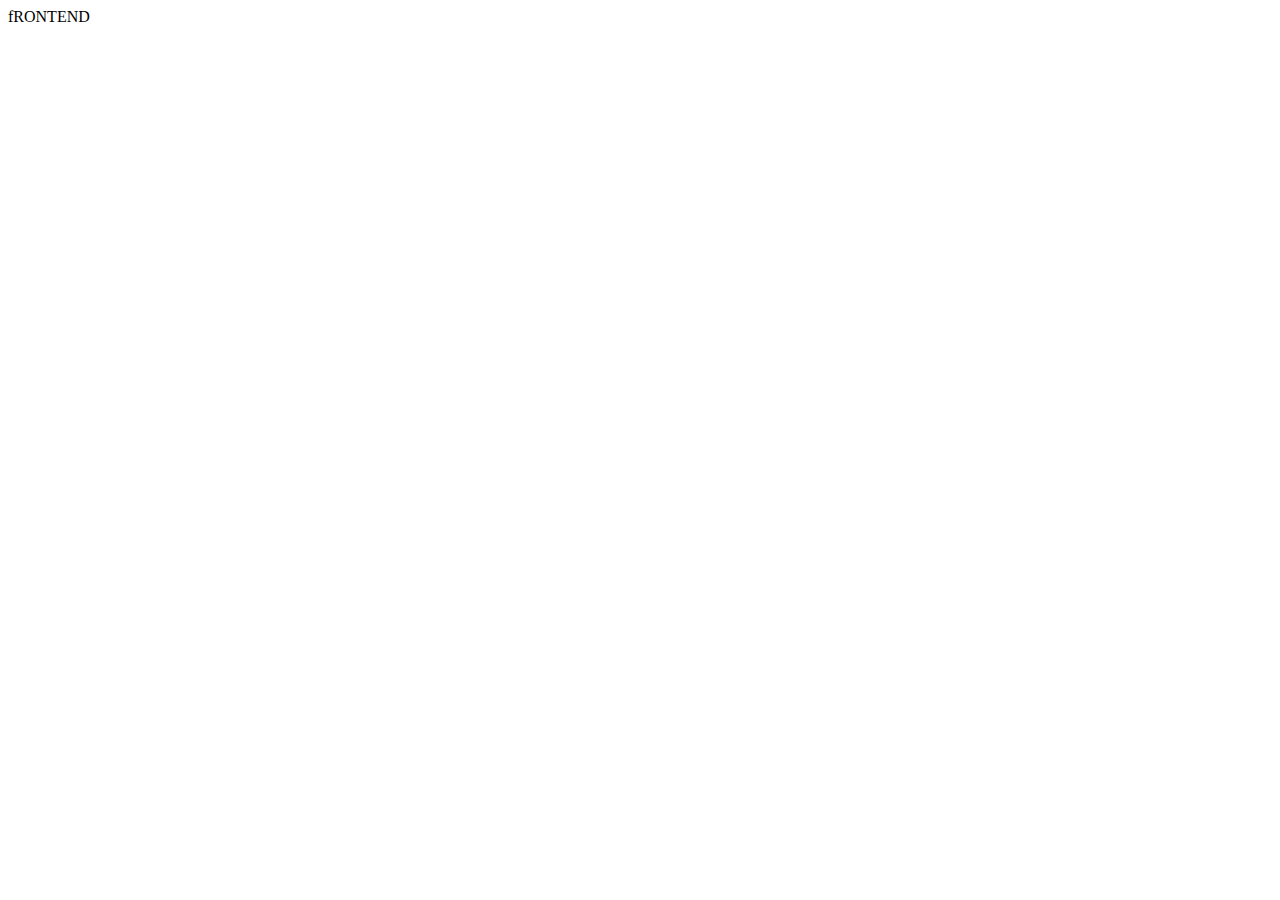
==== frontend/Student_registration_app/index.html @ fdd5393b "frontend" ====
<!DOCTYPE html>
<html lang="en">
  <head>
    <meta charset="UTF-8" />
    <meta name="viewport" content="width=device-width, initial-scale=1.0" />
    <link
      href="https://cdn.jsdelivr.net/npm/bootstrap@5.3.2/dist/css/bootstrap.min.css"
      rel="stylesheet"
      integrity="sha384-T3c6CoIi6uLrA9TneNEoa7RxnatzjcDSCmG1MXxSR1GAsXEV/Dwwykc2MPK8M2HN"
      crossorigin="anonymous"
    />
    <link rel="stylesheet" href="style.css" />
    <title>Student Registration</title>
  </head>
  <body>

    fRONTEND

    <script
      src="https://cdn.jsdelivr.net/npm/bootstrap@5.3.2/dist/js/bootstrap.bundle.min.js"
      integrity="sha384-C6RzsynM9kWDrMNeT87bh95OGNyZPhcTNXj1NW7RuBCsyN/o0jlpcV8Qyq46cDfL"
      crossorigin="anonymous"
    ></script>
  </body>
</html>
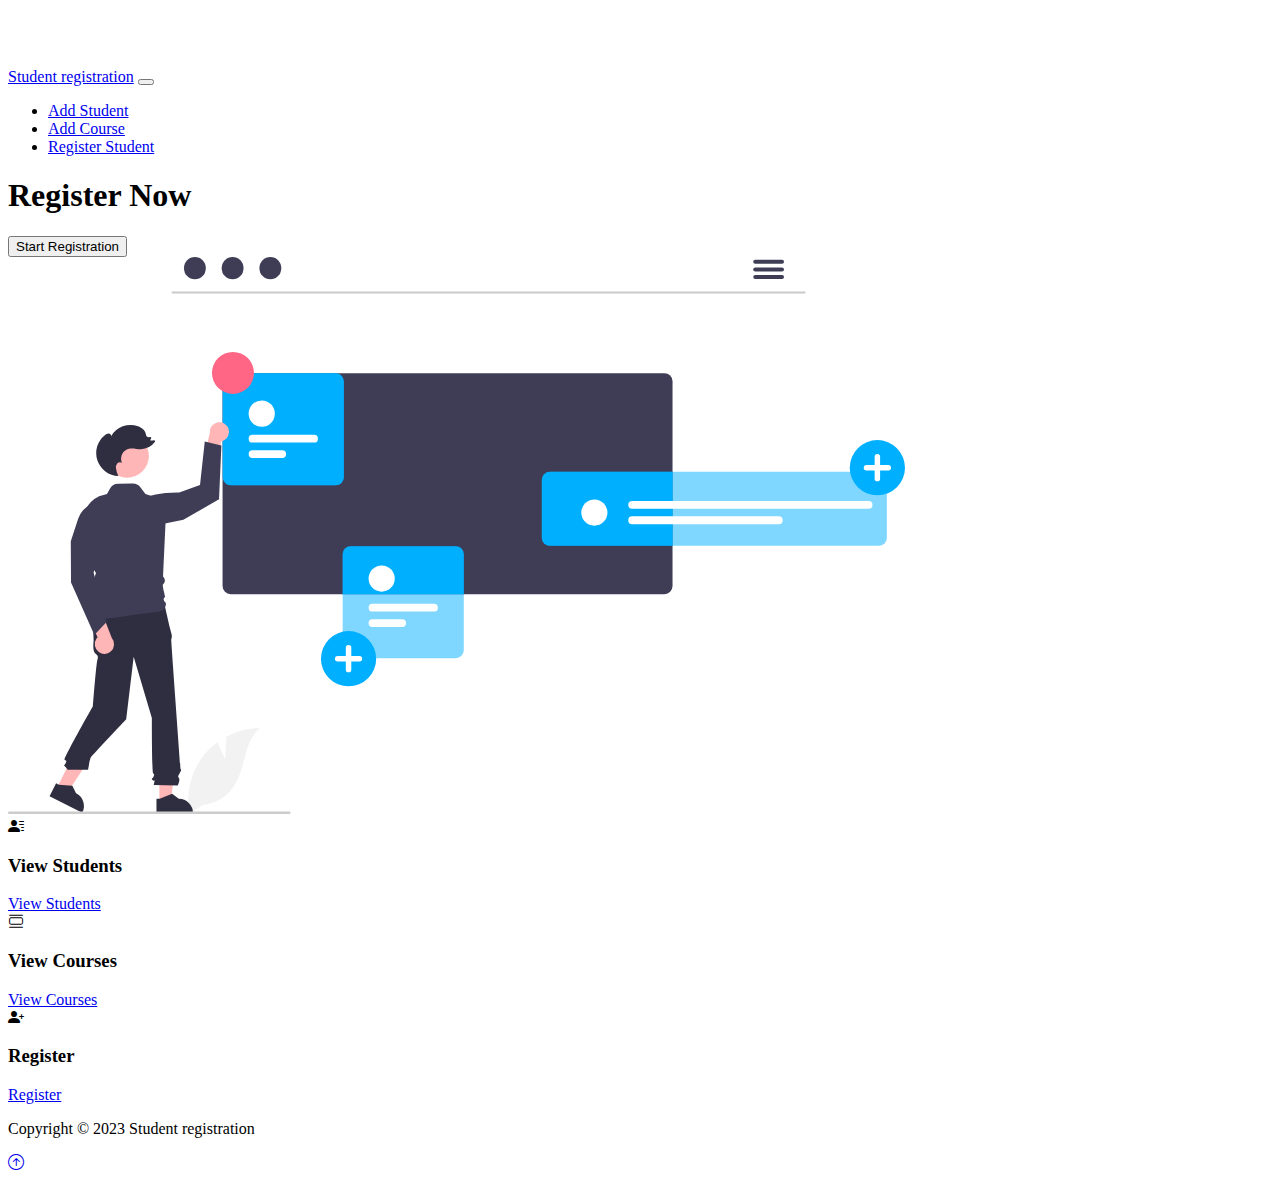
==== commit 0090659a: "design impl" ====
--- a/frontend/Student_registration_app/index.html
+++ b/frontend/Student_registration_app/index.html
@@ -9,13 +9,116 @@
       integrity="sha384-T3c6CoIi6uLrA9TneNEoa7RxnatzjcDSCmG1MXxSR1GAsXEV/Dwwykc2MPK8M2HN"
       crossorigin="anonymous"
     />
+    <link
+      rel="stylesheet"
+      href="https://cdn.jsdelivr.net/npm/bootstrap-icons@1.3.0/font/bootstrap-icons.css"
+    />
     <link rel="stylesheet" href="style.css" />
     <title>Student Registration</title>
   </head>
   <body>
+    <nav class="navbar navbar-expand-lg bg-dark navbar-dark py-3 fixed-top">
+      <div class="container">
+        <a href="#" class="navbar-brand">Student registration</a>
 
-    fRONTEND
+        <button
+          class="navbar-toggler"
+          type="button"
+          data-bs-toggle="collapse"
+          data-bs-target="#navmenu"
+        >
+          <span class="navbar-toggler-icon"></span>
+        </button>
 
+        <div class="collapse navbar-collapse" id="navmenu">
+          <ul class="navbar-nav ms-auto">
+            <li class="nav-item">
+              <a href="#" class="nav-link">Add Student</a>
+            </li>
+            <li class="nav-item">
+              <a href="#" class="nav-link">Add Course</a>
+            </li>
+            <li class="nav-item">
+              <a href="#" class="nav-link">Register Student</a>
+            </li>
+          </ul>
+        </div>
+      </div>
+    </nav>
+
+    <section
+      class="bg-dark text-light p-5 p-lg-0 pt-lg-5 text-center text-sm-start"
+    >
+      <div class="container">
+        <div class="d-sm-flex align-items-center justify-content-between">
+          <div>
+            <h1>Register<span class="text-warning"> Now </span></h1>
+            <button
+              class="btn btn-primary btn-lg my-4"
+              data-bs-toggle="modal"
+              data-bs-target="#enroll"
+            >
+              Start Registration
+            </button>
+          </div>
+          <img
+            class="img-fluid w-50 d-none d-sm-block"
+            src="images/undraw_add_information_j2wg.svg"
+            alt=""
+          />
+        </div>
+      </div>
+    </section>
+
+    <section class="p-5">
+      <div class="container">
+        <div class="row text-center g-4">
+          <div class="col-md">
+            <div class="card bg-dark text-light">
+              <div class="card-body text-center">
+                <div class="h1 mb-3">
+                  <i class="bi bi-person-lines-fill"></i>
+                </div>
+                <h3 class="card-title mb-3">View Students</h3>
+                <a href="#" class="btn btn-primary">View Students</a>
+              </div>
+            </div>
+          </div>
+          <div class="col-md">
+            <div class="card bg-secondary text-light">
+              <div class="card-body text-center">
+                <div class="h1 mb-3">
+                  <i class="bi bi-view-list"></i>
+                </div>
+                <h3 class="card-title mb-3">View Courses</h3>
+                <a href="#" class="btn btn-dark">View Courses</a>
+              </div>
+            </div>
+          </div>
+          <div class="col-md">
+            <div class="card bg-dark text-light">
+              <div class="card-body text-center">
+                <div class="h1 mb-3">
+                  <i class="bi bi-person-plus-fill"></i>
+                </div>
+                <h3 class="card-title mb-3">Register</h3>
+                <a href="#" class="btn btn-primary">Register</a>
+              </div>
+            </div>
+          </div>
+        </div>
+      </div>
+    </section>
+
+    <footer class="p-5 bg-dark text-white text-center position-relative">
+      <div class="container">
+        <p class="lead">Copyright &copy; 2023 Student registration</p>
+
+        <a href="#" class="position-absolute bottom-0 end-0 p-5">
+          <i class="bi bi-arrow-up-circle h1"></i>
+        </a>
+      </div>
+    </footer>
     <script
       src="https://cdn.jsdelivr.net/npm/bootstrap@5.3.2/dist/js/bootstrap.bundle.min.js"
       integrity="sha384-C6RzsynM9kWDrMNeT87bh95OGNyZPhcTNXj1NW7RuBCsyN/o0jlpcV8Qyq46cDfL"
--- a/frontend/Student_registration_app/style.css
+++ b/frontend/Student_registration_app/style.css
@@ -0,0 +1,17 @@
+body::before {
+    display: block;
+    content: '';
+    height: 60px;
+  }
+  
+  #map {
+    width: 100%;
+    height: 100%;
+    border-radius: 10px;
+  }
+  
+  @media (min-width: 768px) {
+    .news-input {
+      width: 50%;
+    }
+  }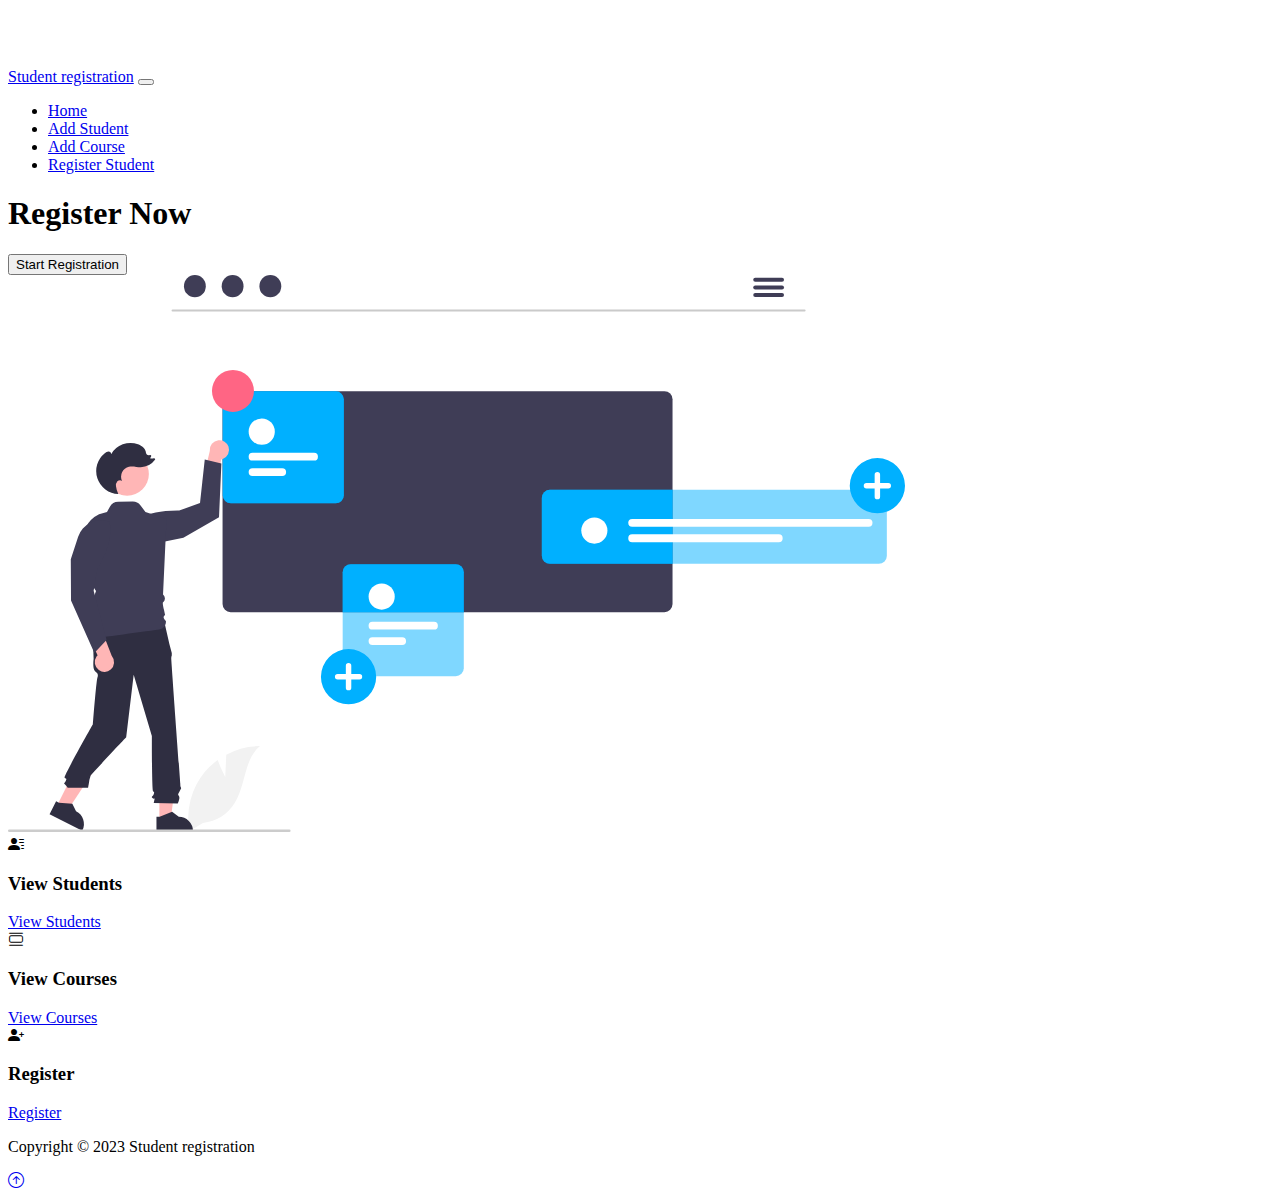
==== commit b17f2a3b: "bug fix" ====
--- a/frontend/Student_registration_app/index.html
+++ b/frontend/Student_registration_app/index.html
@@ -19,7 +19,7 @@
   <body>
     <nav class="navbar navbar-expand-lg bg-dark navbar-dark py-3 fixed-top">
       <div class="container">
-        <a href="#" class="navbar-brand">Student registration</a>
+        <a href="index.html" class="navbar-brand">Student registration</a>
 
         <button
           class="navbar-toggler"
@@ -33,13 +33,24 @@
         <div class="collapse navbar-collapse" id="navmenu">
           <ul class="navbar-nav ms-auto">
             <li class="nav-item">
-              <a href="#" class="nav-link">Add Student</a>
+              <a href="#" class="nav-link"
+                >Home</a
+              >
             </li>
             <li class="nav-item">
-              <a href="#" class="nav-link">Add Course</a>
+              <a href="student_page/studentRegister.html" class="nav-link"
+                >Add Student</a
+              >
             </li>
             <li class="nav-item">
-              <a href="#" class="nav-link">Register Student</a>
+              <a href="course_page/courseRegister.html" class="nav-link"
+                >Add Course</a
+              >
+            </li>
+            <li class="nav-item">
+              <a href="register_page/register.html" class="nav-link"
+                >Register Student</a
+              >
             </li>
           </ul>
         </div>
@@ -53,13 +64,15 @@
         <div class="d-sm-flex align-items-center justify-content-between">
           <div>
             <h1>Register<span class="text-warning"> Now </span></h1>
-            <button
-              class="btn btn-primary btn-lg my-4"
-              data-bs-toggle="modal"
-              data-bs-target="#enroll"
-            >
-              Start Registration
-            </button>
+            <a href="register_page/register.html">
+              <button
+                class="btn btn-primary btn-lg my-4"
+                data-bs-toggle="modal"
+                data-bs-target="#enroll"
+              >
+                Start Registration
+              </button>
+            </a>
           </div>
           <img
             class="img-fluid w-50 d-none d-sm-block"
@@ -80,7 +93,11 @@
                   <i class="bi bi-person-lines-fill"></i>
                 </div>
                 <h3 class="card-title mb-3">View Students</h3>
-                <a href="#" class="btn btn-primary">View Students</a>
+                <a
+                  href="view_Students/view_students.html"
+                  class="btn btn-primary"
+                  >View Students</a
+                >
               </div>
             </div>
           </div>
@@ -91,7 +108,9 @@
                   <i class="bi bi-view-list"></i>
                 </div>
                 <h3 class="card-title mb-3">View Courses</h3>
-                <a href="#" class="btn btn-dark">View Courses</a>
+                <a href="view_course/view_course.html" class="btn btn-dark"
+                  >View Courses</a
+                >
               </div>
             </div>
           </div>
@@ -102,7 +121,9 @@
                   <i class="bi bi-person-plus-fill"></i>
                 </div>
                 <h3 class="card-title mb-3">Register</h3>
-                <a href="#" class="btn btn-primary">Register</a>
+                <a href="register_page/register.html" class="btn btn-primary"
+                  >Register</a
+                >
               </div>
             </div>
           </div>
--- a/frontend/Student_registration_app/style.css
+++ b/frontend/Student_registration_app/style.css
@@ -3,15 +3,3 @@
     content: '';
     height: 60px;
   }
-  
-  #map {
-    width: 100%;
-    height: 100%;
-    border-radius: 10px;
-  }
-  
-  @media (min-width: 768px) {
-    .news-input {
-      width: 50%;
-    }
-  }